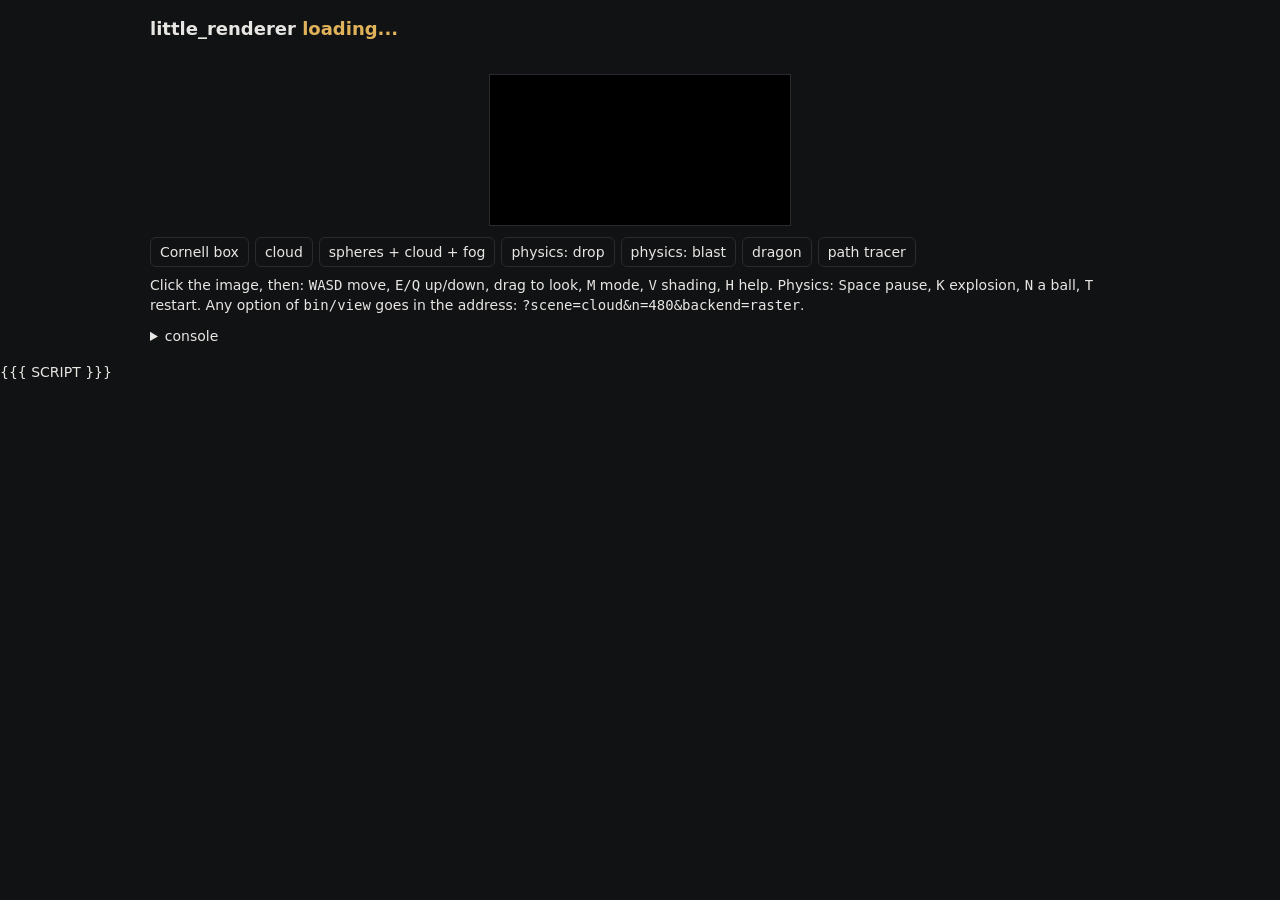
==== web/shell.html @ cbcf9fe2 "Windows make compiling" ====
<!doctype html>
<html lang="en">
<head>
<meta charset="utf-8">
<meta name="viewport" content="width=device-width, initial-scale=1">
<title>little_renderer</title>
<style>
  :root { color-scheme: dark; --bg: #111214; --fg: #e8e6e3; --dim: #9a9894; --line: #2a2b2e; --accent: #e0b25a; }
  body { margin: 0; background: var(--bg); color: var(--fg); font: 14px/1.45 system-ui, sans-serif; }
  main { max-width: 980px; margin: 0 auto; padding: 16px; }
  h1 { font-size: 18px; margin: 0 0 4px; font-weight: 600; }
  #title { color: var(--dim); font: 12px/1.4 ui-monospace, monospace; min-height: 1.4em; overflow-wrap: anywhere; }
  #stage { margin: 12px 0; display: flex; justify-content: center; }
  canvas { max-width: 100%; height: auto; outline: 1px solid var(--line); background: #000; image-rendering: pixelated; }
  canvas:focus { outline-color: var(--accent); }
  #status { color: var(--accent); }
  nav { display: flex; flex-wrap: wrap; gap: 6px; margin: 8px 0; }
  nav a { color: var(--fg); text-decoration: none; border: 1px solid var(--line); border-radius: 6px; padding: 4px 9px; }
  nav a:hover { border-color: var(--accent); }
  details { margin-top: 10px; }
  pre { background: #0b0c0d; border: 1px solid var(--line); padding: 8px; max-height: 220px; overflow: auto; font-size: 12px; white-space: pre-wrap; }
  code { font-family: ui-monospace, monospace; }
</style>
</head>
<body>
<main>
  <h1>little_renderer <span id="status">loading...</span></h1>
  <div id="title"></div>
  <div id="stage"><canvas id="canvas" tabindex="0" oncontextmenu="event.preventDefault()"></canvas></div>
  <nav>
    <a href="?">Cornell box</a>
    <a href="?scene=cloud">cloud</a>
    <a href="?scene=spheres&cloud=on&fog=0.002">spheres + cloud + fog</a>
    <a href="?sim=on">physics: drop</a>
    <a href="?sim=on&demo=blast">physics: blast</a>
    <a href="?scene=mesh&obj=models/dragon_recon/dragon_vrip_res2.ply&rot=-35">dragon</a>
    <a href="?backend=rt&n=320">path tracer</a>
  </nav>
  <div>Click the image, then: <code>WASD</code> move, <code>E/Q</code> up/down, drag to look,
    <code>M</code> mode, <code>V</code> shading, <code>H</code> help. Physics: <code>Space</code> pause,
    <code>K</code> explosion, <code>N</code> a ball, <code>T</code> restart.
    Any option of <code>bin/view</code> goes in the address: <code>?scene=cloud&amp;n=480&amp;backend=raster</code>.</div>
  <details><summary>console</summary><pre id="log"></pre></details>
</main>
<script>
  // ?scene=cloud&n=480  ->  view -scene cloud -n 480 (the same options as bin/view).
  // Everything inside a function: the Emscripten script below declares its own globals.
  var Module = (() => {
    const lrArgs = [];
    for (const [k, v] of new URLSearchParams(location.search)) { lrArgs.push('-' + k); if (v !== '') lrArgs.push(v); }
    const lrLog = document.getElementById('log');
    const lrPrint = (t) => { lrLog.textContent += t + '\n'; lrLog.scrollTop = lrLog.scrollHeight; console.log(t); };
    return {
      arguments: lrArgs,
      canvas: document.getElementById('canvas'),
      print: lrPrint,
      printErr: lrPrint,
      setStatus: (t) => { document.getElementById('status').textContent = t; },
      onRuntimeInitialized: () => { document.getElementById('status').textContent = ''; document.getElementById('canvas').focus(); },
    };
  })();
  window.onerror = (m) => { document.getElementById('status').textContent = 'error: ' + m; };
</script>
{{{ SCRIPT }}}
</body>
</html>
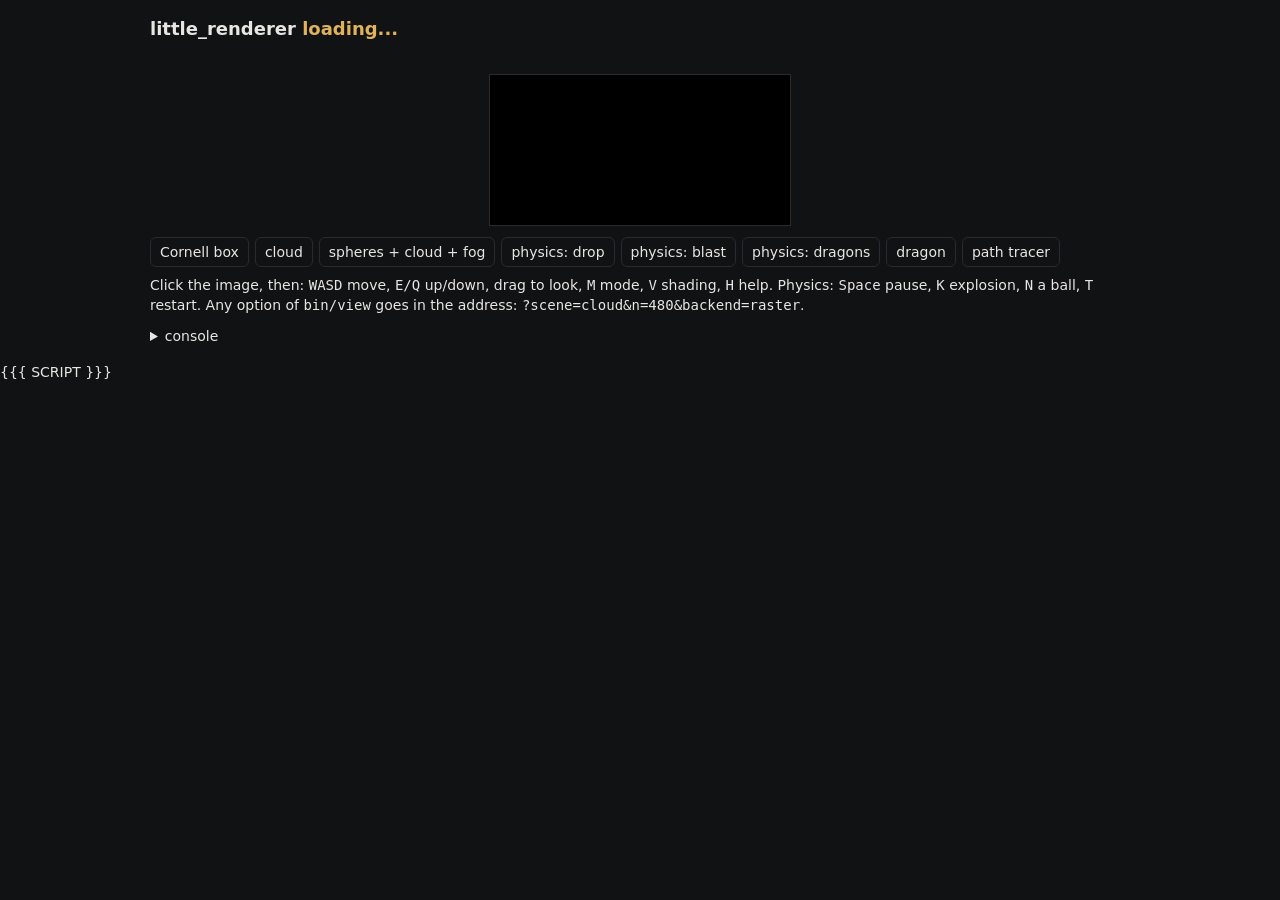
==== commit 0d723da5: "Tlas + blas" ====
--- a/web/shell.html
+++ b/web/shell.html
@@ -33,6 +33,7 @@
     <a href="?scene=spheres&cloud=on&fog=0.002">spheres + cloud + fog</a>
     <a href="?sim=on">physics: drop</a>
     <a href="?sim=on&demo=blast">physics: blast</a>
+    <a href="?sim=on&obj=models/dragon_recon/dragon_vrip_res3.ply&collider=on&meshes=3">physics: dragons</a>
     <a href="?scene=mesh&obj=models/dragon_recon/dragon_vrip_res2.ply&rot=-35">dragon</a>
     <a href="?backend=rt&n=320">path tracer</a>
   </nav>
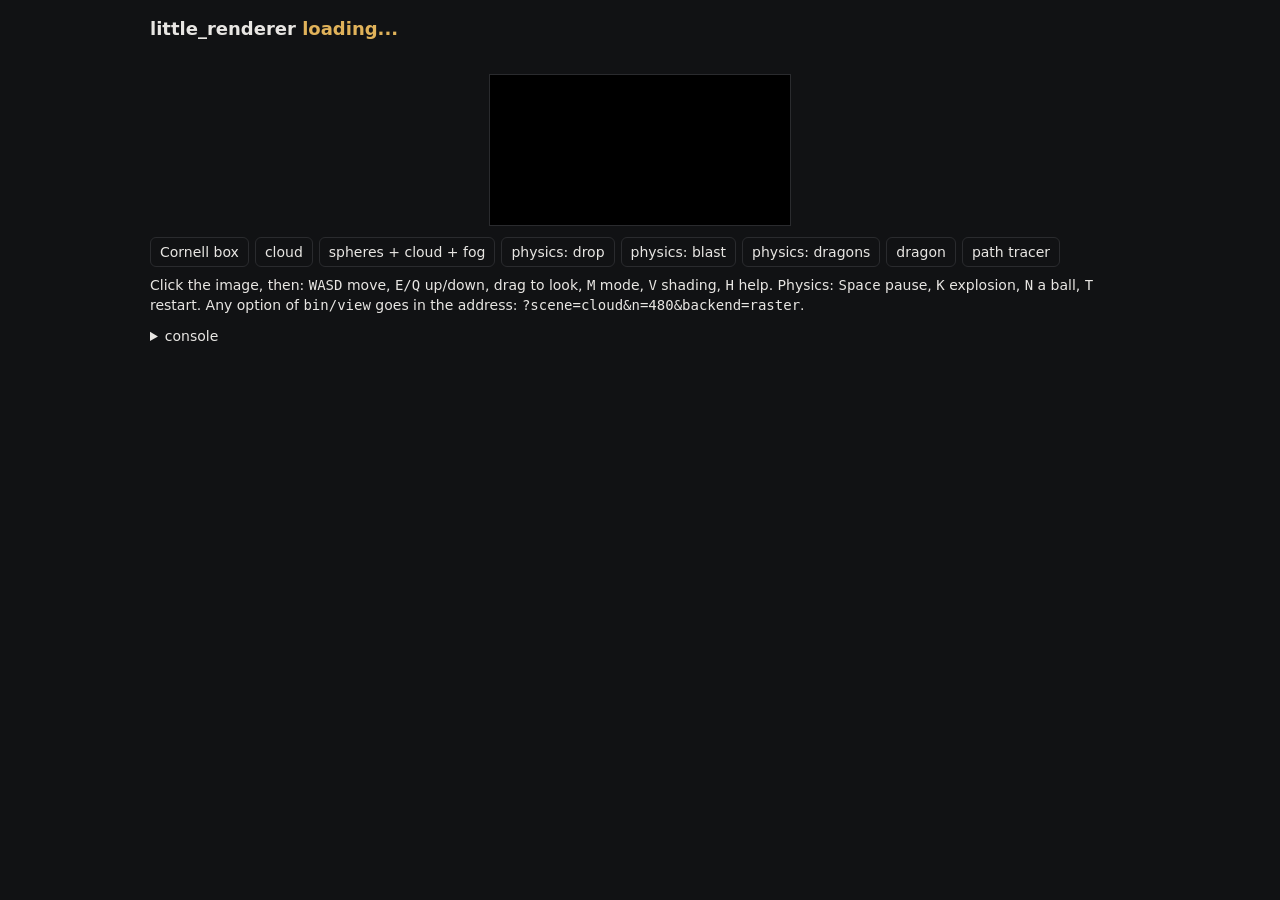
==== commit b4c1930c: "W6: the threaded page (make web THREADS=1: index_mt.js; make web-bench THREADS=1: bench_mt.html): th" ====
--- a/web/shell.html
+++ b/web/shell.html
@@ -61,7 +61,23 @@
     };
   })();
   window.onerror = (m) => { document.getElementById('status').textContent = 'error: ' + m; };
+  // The threaded build (index_mt.js, make web THREADS=1: the CPU's loops on all the machine's
+  // threads) needs SharedArrayBuffer, which only a cross-origin isolated page has (make serve
+  // sends the headers). Taken when the page is isolated and the file is there, unless
+  // ?threads=1; otherwise (a static host that cannot send them) the single-threaded index.js.
+  (() => {
+    const one = (() => { const t = new URLSearchParams(location.search).get('threads'); return t === '1'; })();
+    const load = (src, fallback) => {
+      const s = document.createElement('script');
+      s.src = src;
+      s.async = true;
+      if (fallback) s.onerror = () => { s.remove(); load(fallback, null); };
+      document.body.appendChild(s);
+    };
+    if (self.crossOriginIsolated && !one) load('index_mt.js', 'index.js'); else load('index.js', null);
+  })();
 </script>
-{{{ SCRIPT }}}
+<!-- (the script tag Emscripten writes here stays inert: the loader above chooses the build) -->
+<template>{{{ SCRIPT }}}</template>
 </body>
 </html>
